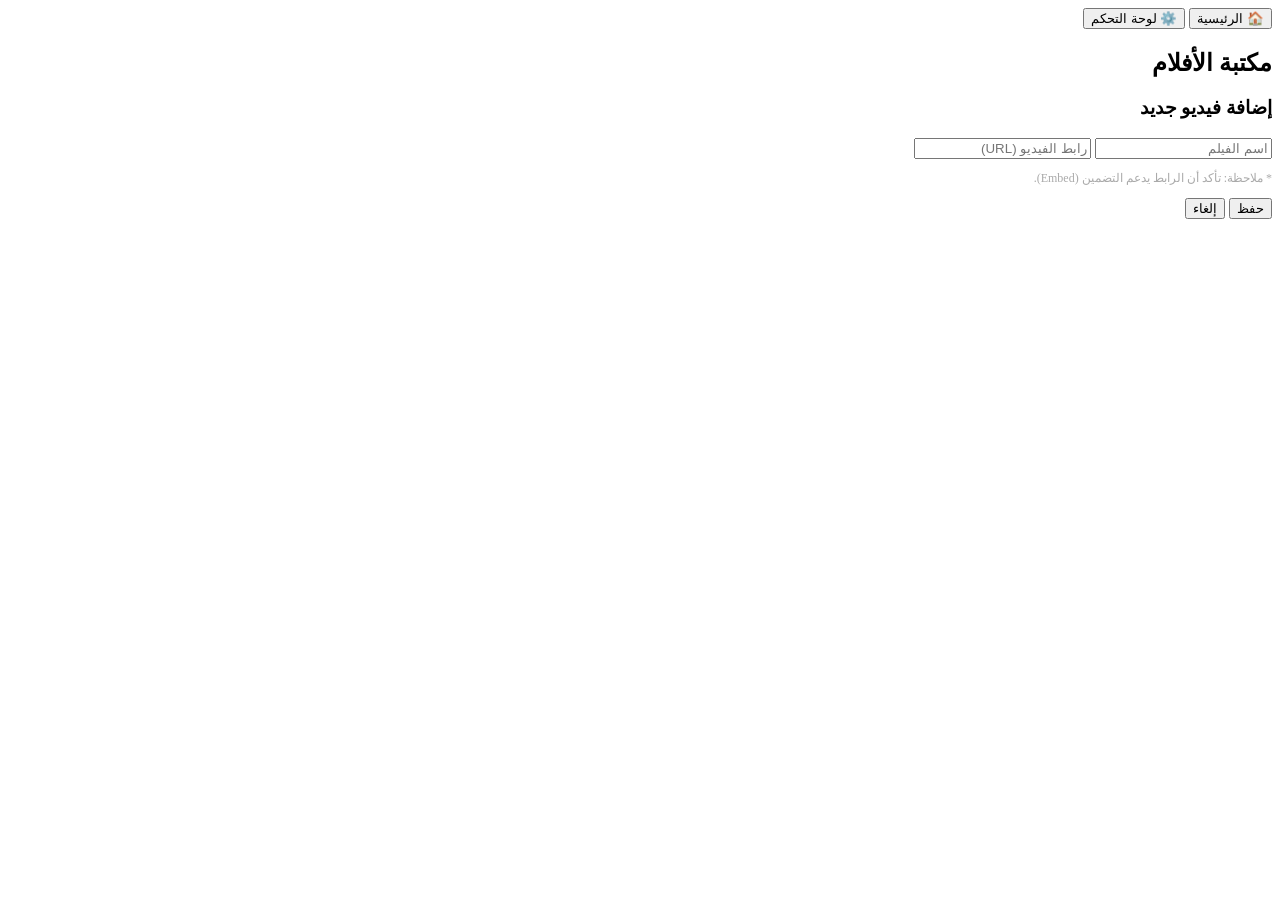
==== index.html @ c10caa19 "index.html" ====
<!DOCTYPE html>
<html lang="ar" dir="rtl">
<head>
    <meta charset="UTF-8">
    <meta name="viewport" content="width=device-width, initial-scale=1.0">
    <title>منصة أفلامي الشخصية</title>
    <link rel="stylesheet" href="style.css">
</head>
<body>

    <nav>
        <div class="nav-content">
            <button onclick="showSection('home')">🏠 الرئيسية</button>
            <button onclick="showSection('admin')" class="admin-tab">⚙️ لوحة التحكم</button>
        </div>
    </nav>

    <div id="videoPlayerContainer" class="video-overlay" style="display:none;">
        <div class="player-box">
            <button class="close-player" onclick="closePlayer()">إغلاق المشغل ✕</button>
            <iframe id="videoFrame" src="" allowfullscreen></iframe>
        </div>
    </div>

    <section id="home" class="section">
        <h1 class="title">مكتبة الأفلام</h1>
        <div id="moviesContainer" class="movies-grid">
            </div>
    </section>

    <section id="admin" class="section" style="display:none;">
        <h1 class="title">إدارة المحتوى</h1>
        <div class="admin-controls">
            <button class="add-btn-main" onclick="openModal()">+ إضافة فيلم جديد</button>
        </div>
        <div id="adminList" class="admin-list">
            </div>
    </section>

    <div id="modal" class="modal">
        <div class="modal-content">
            <h3>إضافة فيديو جديد</h3>
            <input type="text" id="videoName" placeholder="اسم الفيلم">
            <input type="text" id="videoUrl" placeholder="رابط الفيديو (URL)">
            <p style="font-size: 12px; color: #aaa;">* ملاحظة: تأكد أن الرابط يدعم التضمين (Embed).</p>
            <div class="modal-actions">
                <button onclick="saveVideo()" class="save-btn">حفظ</button>
                <button onclick="closeModal()" class="cancel-btn">إلغاء</button>
            </div>
        </div>
    </div>

    <script src="script.js"></script>
</body>
</html>
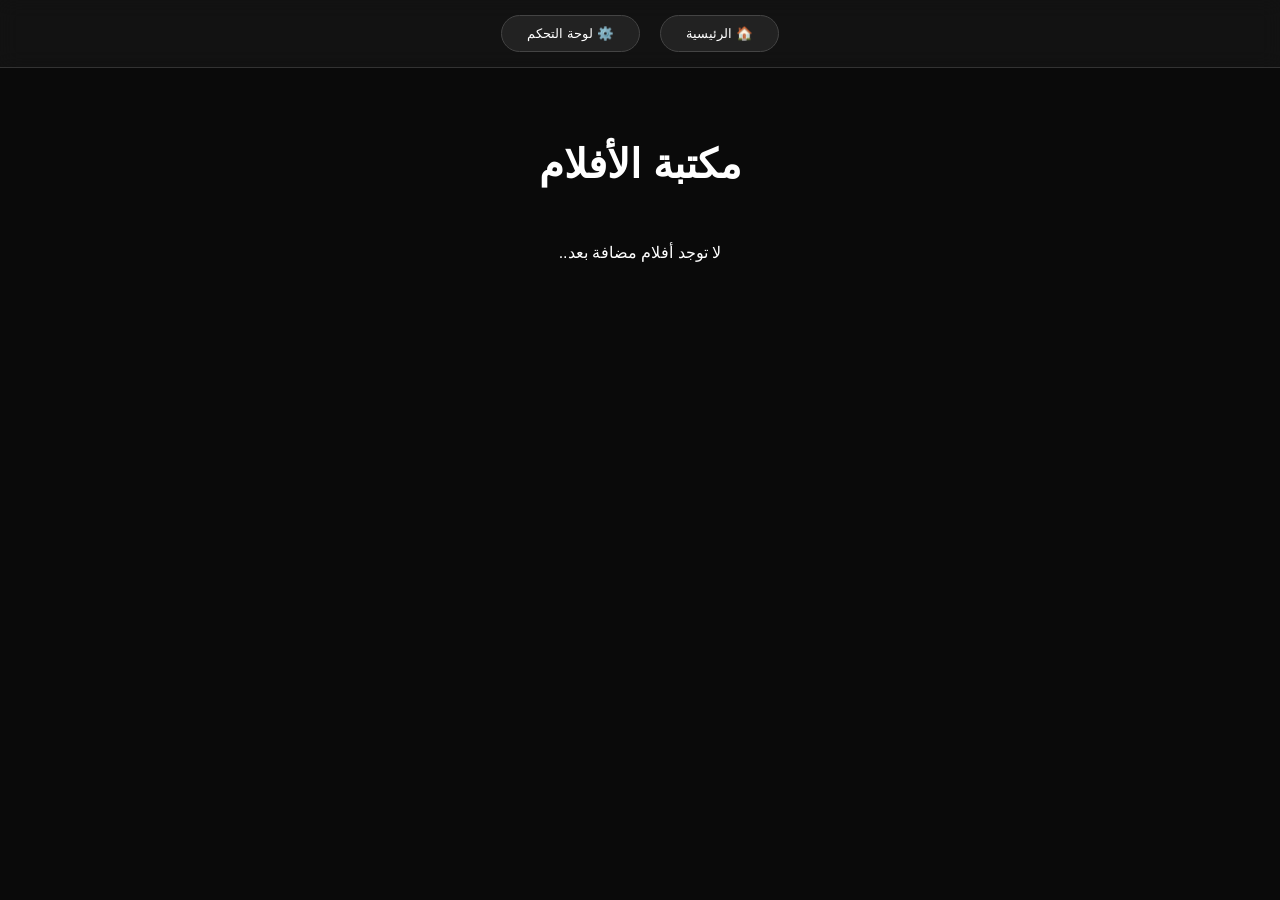
==== commit d82ec9f0: "index.html" ====
--- a/index.html
+++ b/index.html
@@ -3,7 +3,7 @@
 <head>
     <meta charset="UTF-8">
     <meta name="viewport" content="width=device-width, initial-scale=1.0">
-    <title>منصة أفلامي الشخصية</title>
+    <title>منصة الأفلام المتقدمة</title>
     <link rel="stylesheet" href="style.css">
 </head>
 <body>
@@ -15,17 +15,14 @@
         </div>
     </nav>
 
-    <div id="videoPlayerContainer" class="video-overlay" style="display:none;">
-        <div class="player-box">
-            <button class="close-player" onclick="closePlayer()">إغلاق المشغل ✕</button>
-            <iframe id="videoFrame" src="" allowfullscreen></iframe>
-        </div>
+    <div id="videoPlayerOverlay" class="video-overlay" style="display:none;">
+        <div id="playerBox" class="player-box">
+            </div>
     </div>
 
     <section id="home" class="section">
         <h1 class="title">مكتبة الأفلام</h1>
-        <div id="moviesContainer" class="movies-grid">
-            </div>
+        <div id="moviesContainer" class="movies-grid"></div>
     </section>
 
     <section id="admin" class="section" style="display:none;">
@@ -33,16 +30,14 @@
         <div class="admin-controls">
             <button class="add-btn-main" onclick="openModal()">+ إضافة فيلم جديد</button>
         </div>
-        <div id="adminList" class="admin-list">
-            </div>
+        <div id="adminList" class="admin-list"></div>
     </section>
 
     <div id="modal" class="modal">
         <div class="modal-content">
             <h3>إضافة فيديو جديد</h3>
             <input type="text" id="videoName" placeholder="اسم الفيلم">
-            <input type="text" id="videoUrl" placeholder="رابط الفيديو (URL)">
-            <p style="font-size: 12px; color: #aaa;">* ملاحظة: تأكد أن الرابط يدعم التضمين (Embed).</p>
+            <input type="text" id="videoUrl" placeholder="رابط الفيديو المباشر أو التضمين">
             <div class="modal-actions">
                 <button onclick="saveVideo()" class="save-btn">حفظ</button>
                 <button onclick="closeModal()" class="cancel-btn">إلغاء</button>
--- a/style.css
+++ b/style.css
@@ -0,0 +1,133 @@
+body {
+    background: #0a0a0a;
+    color: #fff;
+    font-family: 'Cairo', sans-serif;
+    margin: 0;
+    direction: rtl;
+}
+
+nav {
+    background: rgba(20, 20, 20, 0.8);
+    backdrop-filter: blur(10px);
+    padding: 15px;
+    position: sticky;
+    top: 0;
+    z-index: 100;
+    border-bottom: 1px solid #333;
+}
+
+.nav-content {
+    display: flex;
+    justify-content: center;
+    gap: 20px;
+}
+
+nav button {
+    background: #222;
+    color: white;
+    border: 1px solid #444;
+    padding: 10px 25px;
+    border-radius: 30px;
+    cursor: pointer;
+    transition: 0.3s;
+}
+
+nav button:hover { background: #e50914; border-color: #e50914; }
+
+.section { padding: 40px 20px; max-width: 1200px; margin: auto; }
+
+.title { text-align: center; margin-bottom: 40px; font-size: 2.5rem; }
+
+.movies-grid {
+    display: grid;
+    grid-template-columns: repeat(auto-fill, minmax(220px, 1fr));
+    gap: 25px;
+}
+
+.movie-card {
+    background: linear-gradient(145deg, #1e1e1e, #111);
+    padding: 30px 15px;
+    border-radius: 15px;
+    text-align: center;
+    border: 1px solid #333;
+    transition: 0.3s;
+    font-weight: bold;
+    font-size: 1.1rem;
+    box-shadow: 0 10px 20px rgba(0,0,0,0.5);
+}
+
+.movie-card:hover {
+    transform: translateY(-10px);
+    border-color: #e50914;
+    box-shadow: 0 15px 30px rgba(229, 9, 20, 0.2);
+}
+
+/* مشغل الفيديو */
+.video-overlay {
+    position: fixed;
+    top: 0; left: 0; width: 100%; height: 100%;
+    background: rgba(0,0,0,0.95);
+    z-index: 1000;
+    display: flex;
+    flex-direction: column;
+    align-items: center;
+    justify-content: center;
+}
+
+.player-box { width: 90%; max-width: 900px; }
+
+iframe { width: 100%; height: 500px; border-radius: 15px; box-shadow: 0 0 50px #000; }
+
+.close-player {
+    background: #e50914;
+    color: white;
+    border: none;
+    padding: 10px 20px;
+    border-radius: 5px;
+    margin-bottom: 15px;
+    cursor: pointer;
+}
+
+/* نافذة الإضافة */
+.modal {
+    display: none;
+    position: fixed;
+    top: 0; left: 0; width: 100%; height: 100%;
+    background: rgba(0,0,0,0.8);
+    z-index: 2000;
+    justify-content: center; align-items: center;
+}
+
+.modal-content {
+    background: #1a1a1a;
+    padding: 30px;
+    border-radius: 20px;
+    width: 350px;
+    border: 1px solid #444;
+}
+
+input {
+    width: 90%;
+    padding: 12px;
+    margin: 10px 0;
+    background: #000;
+    border: 1px solid #333;
+    color: white;
+    border-radius: 8px;
+}
+
+.save-btn { background: #28a745; color: white; border: none; padding: 10px 20px; border-radius: 5px; cursor: pointer; }
+.cancel-btn { background: #555; color: white; border: none; padding: 10px 20px; border-radius: 5px; cursor: pointer; margin-right: 10px; }
+
+/* لوحة الإدارة */
+.admin-list { margin-top: 30px; }
+.admin-item {
+    display: flex;
+    justify-content: space-between;
+    background: #1a1a1a;
+    padding: 15px;
+    margin-bottom: 10px;
+    border-radius: 10px;
+    align-items: center;
+}
+.delete-btn { background: #dc3545; color: white; border: none; padding: 5px 15px; border-radius: 5px; cursor: pointer; }
